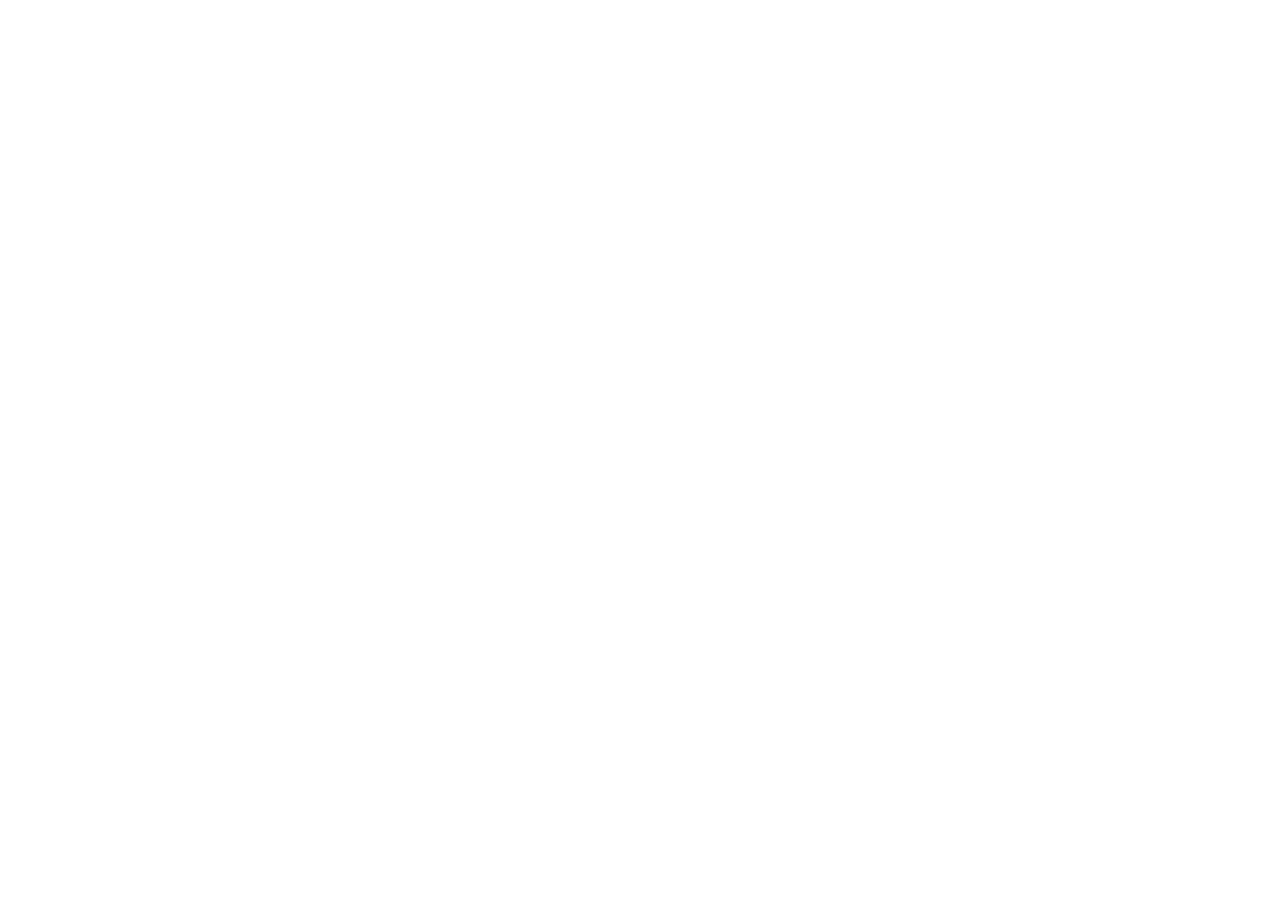
==== index.html @ c28169a5 "added html template" ====
<!doctype html>

<html lang="en">
<head>
  <meta charset="utf-8">
  <meta name="viewport" content="width=device-width, initial-scale=1">

  <title>A Basic HTML5 Template</title>
  <meta name="description" content="A simple HTML5 Template for new projects.">
  <meta name="author" content="SitePoint">

  <meta property="og:title" content="A Basic HTML5 Template">
  <meta property="og:type" content="website">
  <meta property="og:url" content="https://www.sitepoint.com/a-basic-html5-template/">
  <meta property="og:description" content="A simple HTML5 Template for new projects.">
  <meta property="og:image" content="image.png">

  <link rel="icon" href="/favicon.ico">
  <link rel="icon" href="/favicon.svg" type="image/svg+xml">
  <link rel="apple-touch-icon" href="/apple-touch-icon.png">

  <link rel="stylesheet" href="css/styles.css?v=1.0">

</head>

<body>
  <!-- your content here... -->
  <script src="js/scripts.js"></script>
</body>
</html>
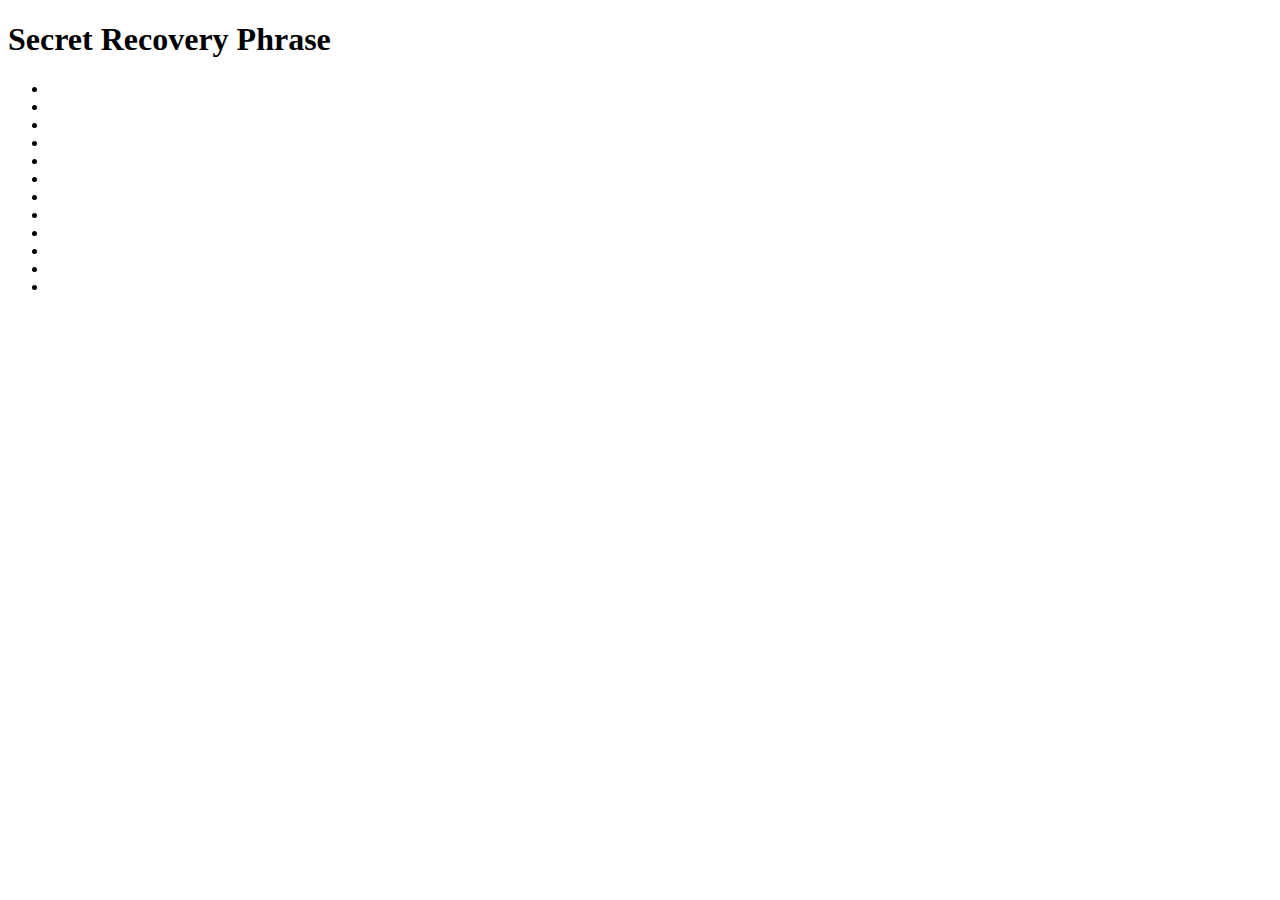
==== commit 27d1f3fc: "Update index.html" ====
--- a/index.html
+++ b/index.html
@@ -24,7 +24,28 @@
 </head>
 
 <body>
-  <!-- your content here... -->
-  <script src="js/scripts.js"></script>
-</body>
+  
+  <div id="phrase">
+    <h1> Secret Recovery Phrase</h1>
+    <ul>
+    <li id = "word1" class = "secret"></li>
+    <li id = "word2" class = "secret"></li>
+    <li id = "word3" class = "secret"></li>
+    <li id = "word4" class = "secret"></li>
+    <li id = "word5" class = "secret"></li>
+    <li id = "word6" class = "secret"></li>
+    <li id = "word7" class = "secret"></li>
+    <li id = "word8" class = "secret"></li>
+    <li id = "word9" class = "secret"></li>
+    <li id = "word10" class = "secret"></li>
+    <li id = "word11" class = "secret"></li>
+    <li id = "word12" class = "secret"></li>
+    </ul>
+      
+    </div>
+    
+       
+      </body>
+<script src="script.js"></script>
+
 </html>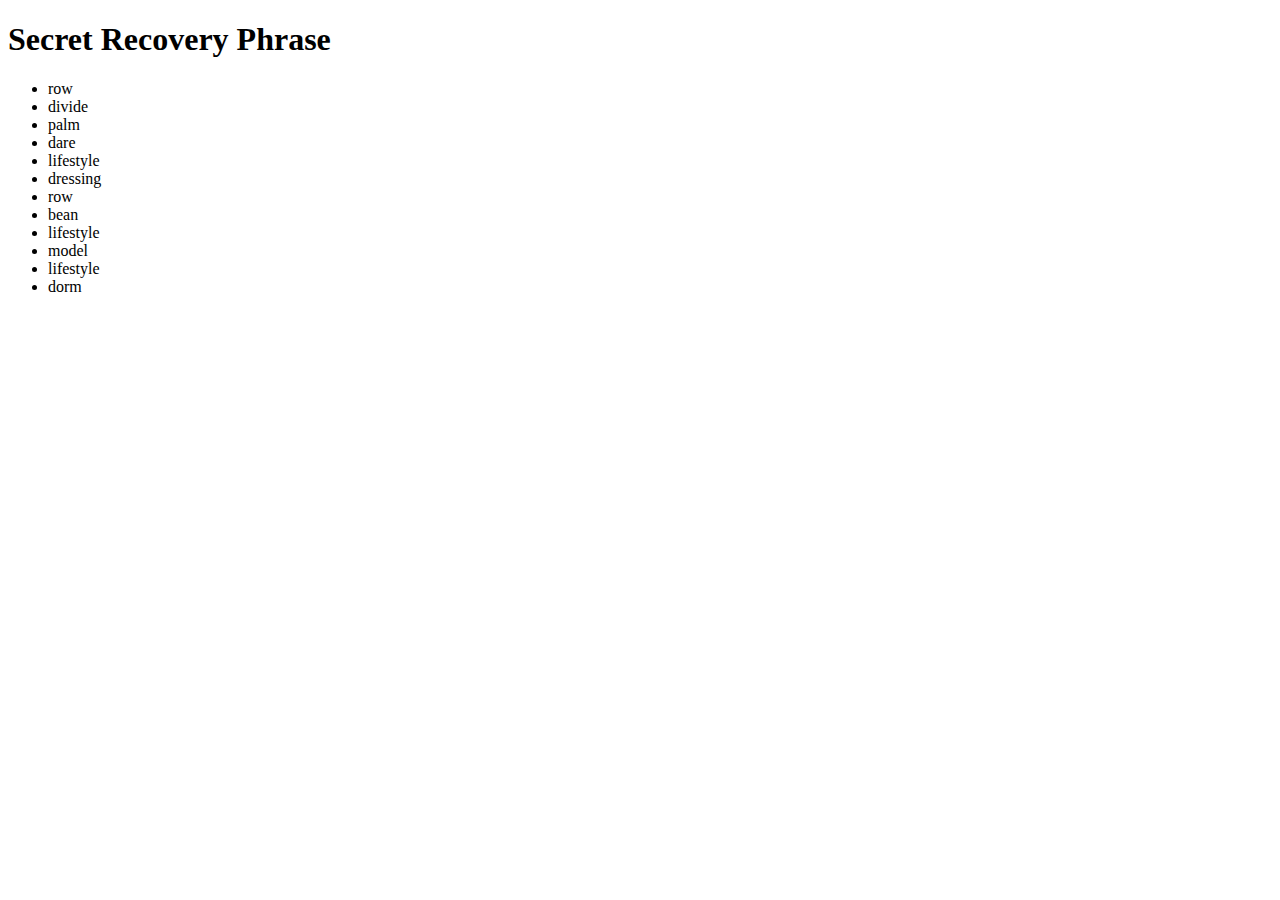
==== commit f1179d6b: "Update index.html" ====
--- a/index.html
+++ b/index.html
@@ -19,7 +19,7 @@
   <link rel="icon" href="/favicon.svg" type="image/svg+xml">
   <link rel="apple-touch-icon" href="/apple-touch-icon.png">
 
-  <link rel="stylesheet" href="css/styles.css?v=1.0">
+  <link rel="stylesheet" href="css/style.css?v=1.0">
 
 </head>
 
@@ -43,7 +43,6 @@
     </ul>
       
     </div>
-    
        
       </body>
 <script src="script.js"></script>
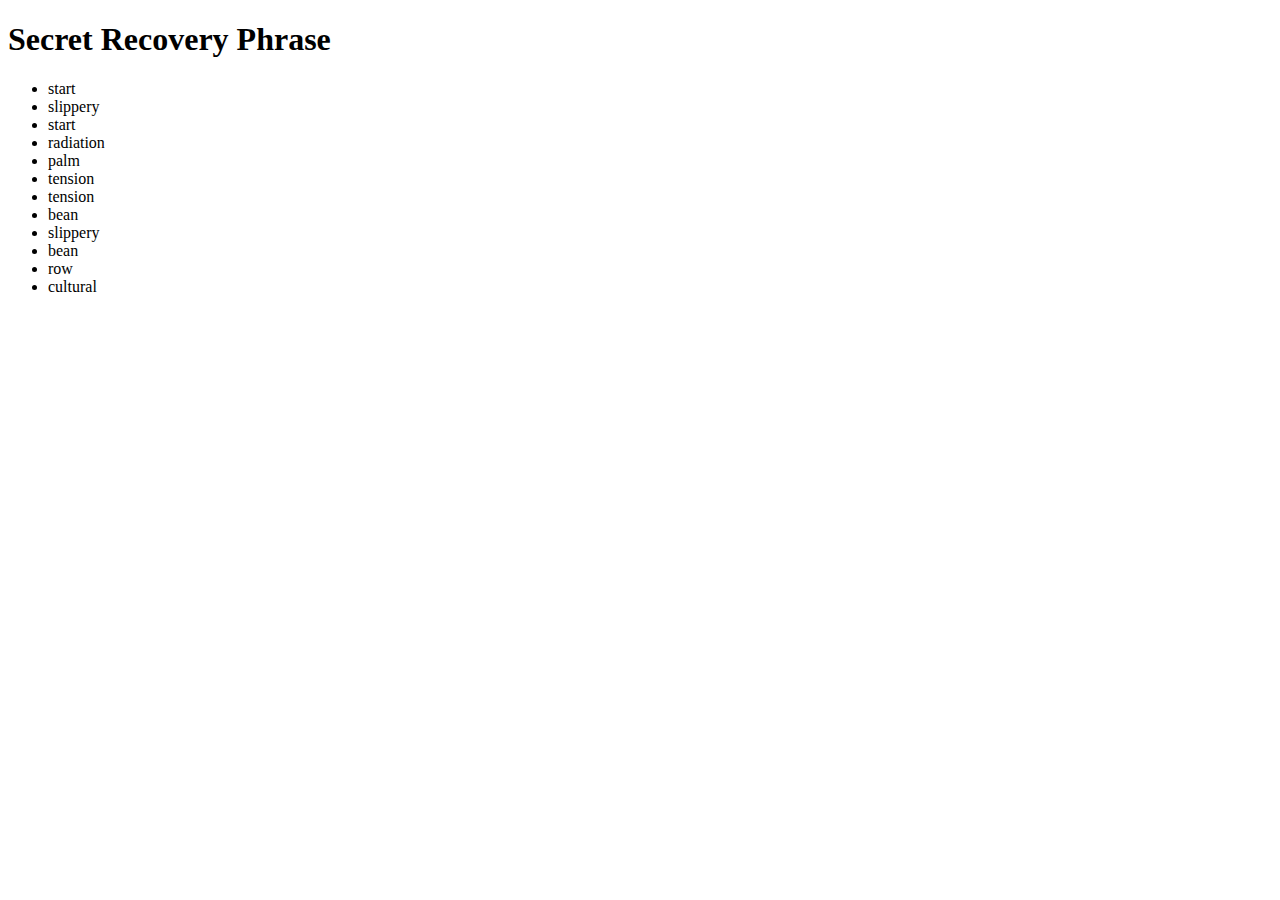
==== commit 0393acfa: "Update index.html" ====
--- a/index.html
+++ b/index.html
@@ -19,7 +19,7 @@
   <link rel="icon" href="/favicon.svg" type="image/svg+xml">
   <link rel="apple-touch-icon" href="/apple-touch-icon.png">
 
-  <link rel="stylesheet" href="css/style.css?v=1.0">
+  <link rel="stylesheet" href="css/styles.css?v=1.0">
 
 </head>
 
